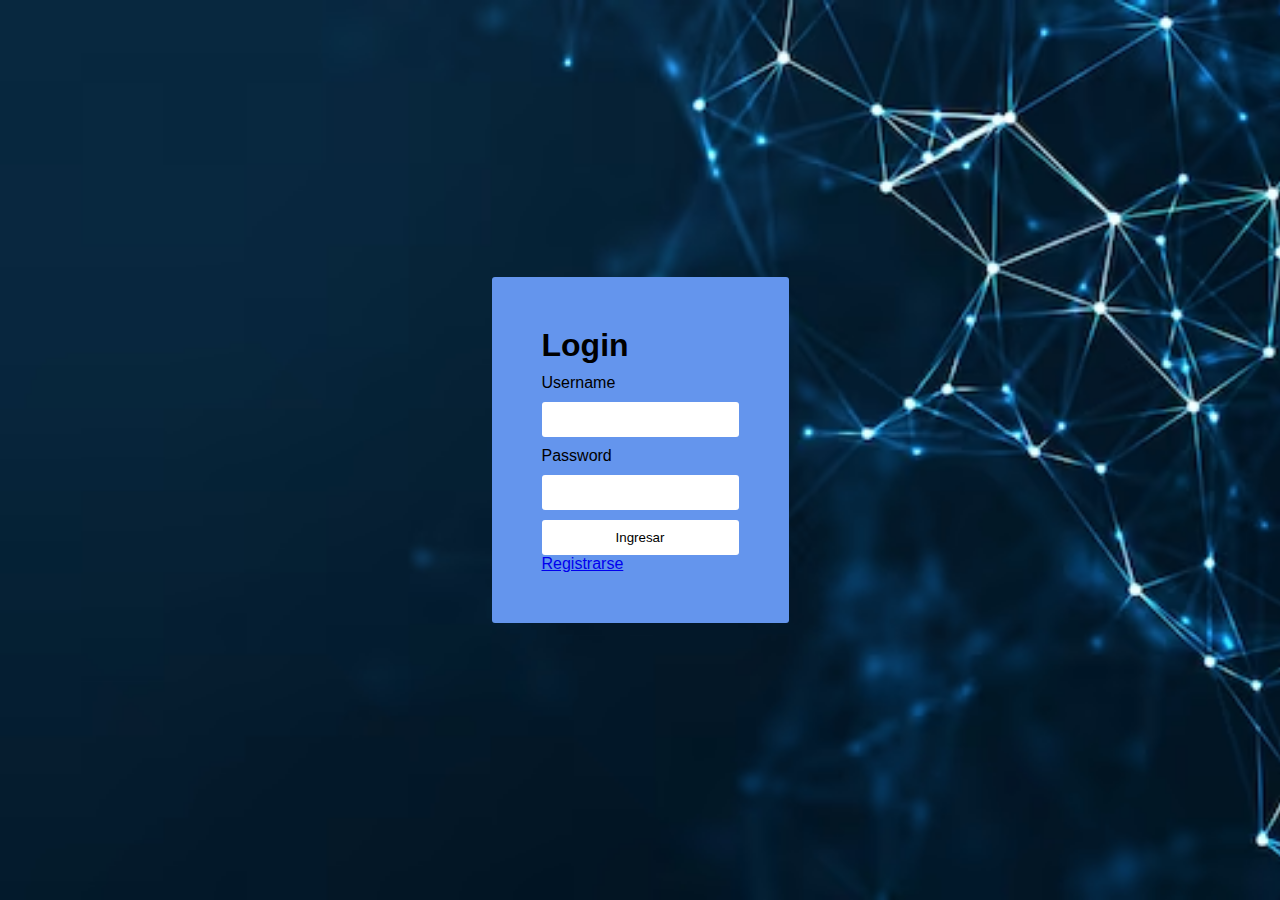
==== Servicio/login.html @ 9a61fc04 "Se realizo una copia del proyecto redes2_correos" ====
<!doctype html>
<html>
    <head>
        <link rel="stylesheet" href="styles.css">
    </head>
    <body>
        <div class="div1">
          <h1>Login</h1>
          <form action="login.php" method="POST">
            <label for="username">Username</label>
            <input name="username" type="text"/>
            <label for="username">Password</label>
            <input name="password" type="password"/>
            <input type="submit" value="Ingresar"/>
          </form>
          <a href="registro.html"> Registrarse </a>
        </div>
    </body>
</html>
---- Servicio/styles.css ----
html, body {
  margin: 0;
  padding: 0;
  height: 100%;
  font-family: Arial, Helvetica, sans-serif;
}

body {
  place-items: center;
  display: grid;
  background-image: url(fondo.avif);
  background-size: cover;
}

.div1 {
  padding: 50px;
  border-radius: 3px;
  background-color: cornflowerblue;
}

.div2 {
  border-radius: 3px;
  background-color: cornflowerblue;
}

form {
  display: flex;
  flex-direction: column;
  gap: 10px;
}

h1 {
  padding: 0;
  padding-bottom: 10px;
  margin: 0;
}

input {
  padding: 10px;
  border: none;
  outline: none;
  border-radius: 3px;
  background-color: #FFF;
}
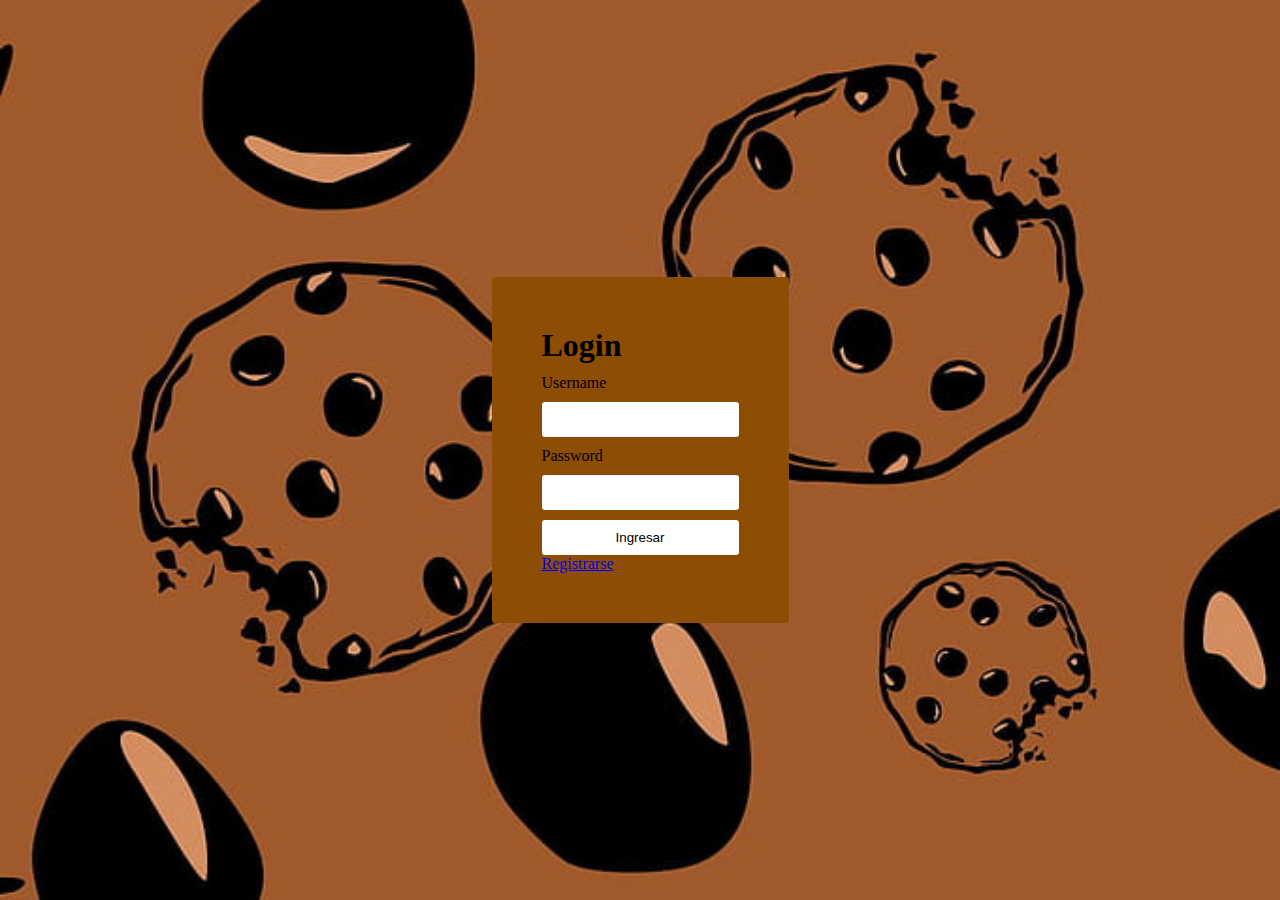
==== commit 59450d21: "Redirreccionamiento de los archhivos de login" ====
--- a/Servicio/login.html
+++ b/Servicio/login.html
@@ -1,12 +1,12 @@
 <!doctype html>
 <html>
     <head>
-        <link rel="stylesheet" href="styles.css">
+        <link rel="stylesheet" href="correo/css/stylesLogin.css">
     </head>
     <body>
         <div class="div1">
           <h1>Login</h1>
-          <form action="login.php" method="POST">
+          <form action="correo/php/login.php" method="POST">
             <label for="username">Username</label>
             <input name="username" type="text"/>
             <label for="username">Password</label>
--- a/Servicio/correo/css/stylesLogin.css
+++ b/Servicio/correo/css/stylesLogin.css
@@ -0,0 +1,46 @@
+html, body {
+  margin: 0;
+  padding: 0;
+  height: 100%;
+  font-family:cursive ;
+}
+
+body {
+  place-items: center;
+  display: grid;
+  background-image: url(../../fondo.jpg);
+  background-size: cover;
+}
+
+.div1 {
+  padding: 50px;
+  border-radius: 3px;
+  background-color: rgb(141, 77, 4);
+  
+}
+
+.div2 {
+  border-radius: 3px;
+  background-color: rgb(141, 77, 4);
+}
+
+form {
+  display: flex;
+  flex-direction: column;
+  gap: 10px;
+}
+
+h1 {
+  padding: 0;
+  padding-bottom: 10px;
+  margin: 0;
+}
+
+input {
+  padding: 10px;
+  border: none;
+  outline: none;
+  border-radius: 3px;
+  background-color: #FFF;
+}
+
